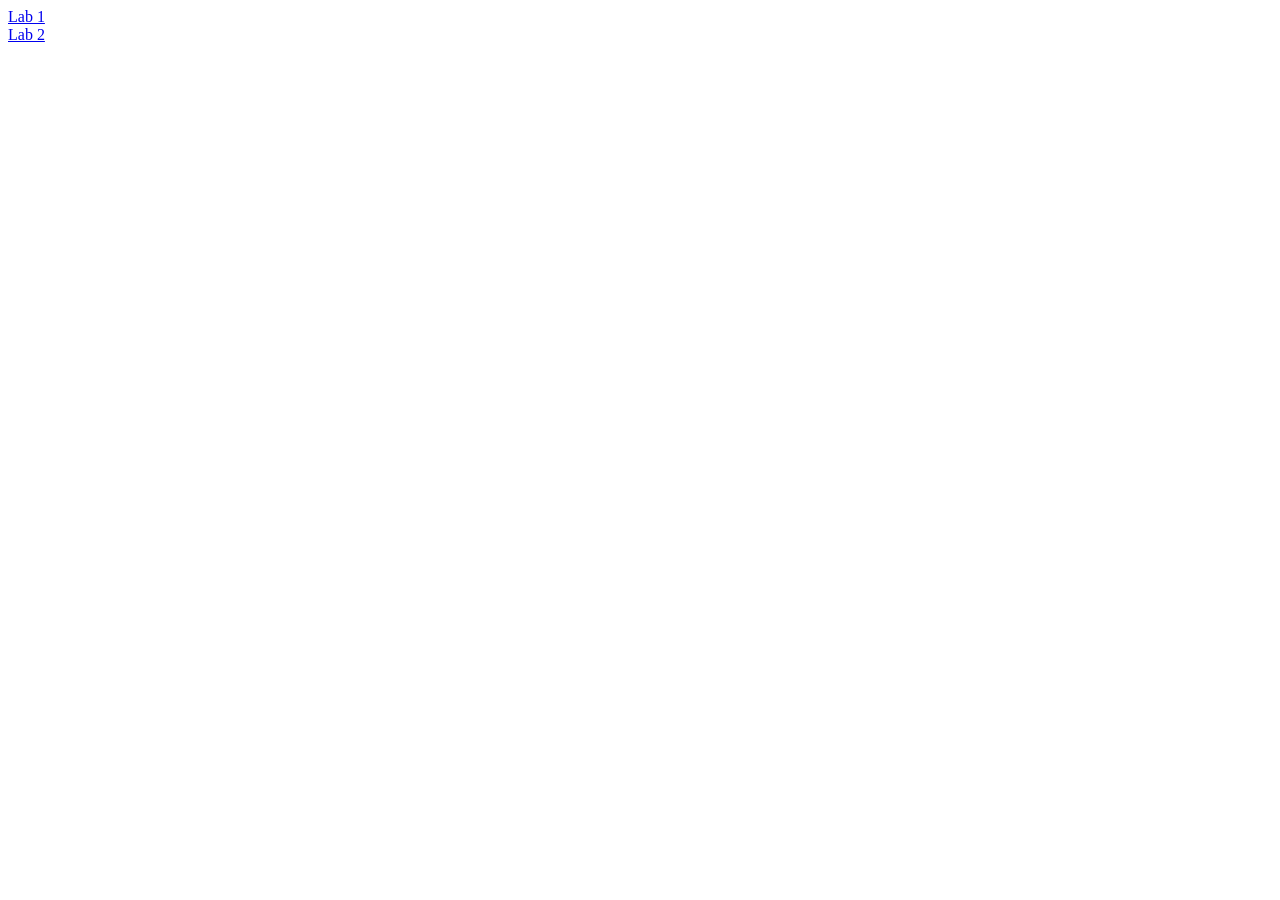
==== Labs/labs.html @ 54072d65 "Add files via upload" ====
<!DOCTYPE html>
<html lang="en">
<head>
    <meta charset="UTF-8">
    <meta name="viewport" content="width=device-width, initial-scale=1.0">
    <title>Document</title>
</head>
<body>
    <a href="lab1.html">Lab 1</a>
    <br>
    <a href="lab2.html">Lab 2</a>
</body>
</html>
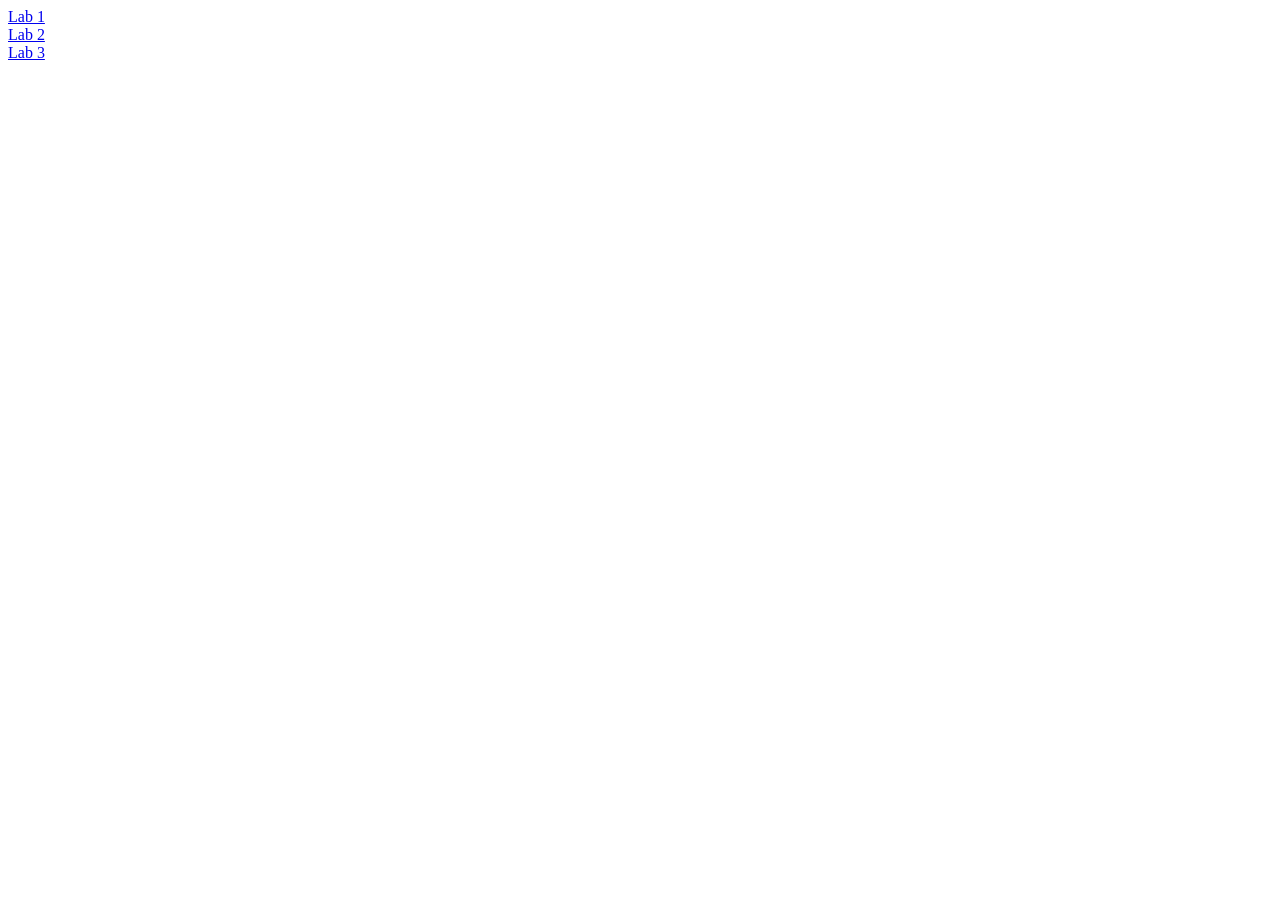
==== commit b7e1f4bf: "Add files via upload" ====
--- a/Labs/labs.html
+++ b/Labs/labs.html
@@ -9,5 +9,7 @@
     <a href="lab1.html">Lab 1</a>
     <br>
     <a href="lab2.html">Lab 2</a>
+    <br>
+    <a href="lab3.html">Lab 3</a>
 </body>
 </html>
